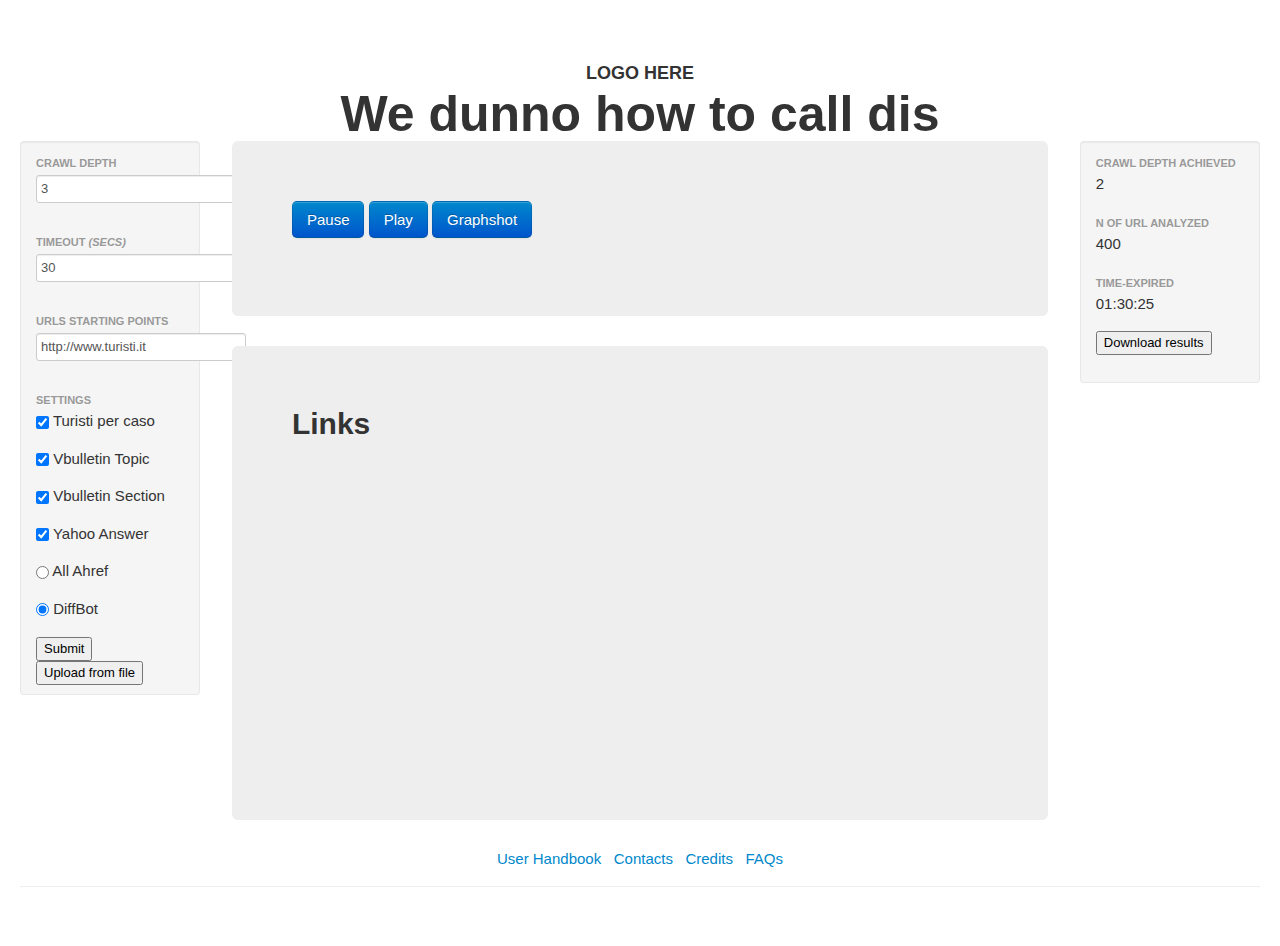
==== urlgraphs-Server/templates/Index.html @ 27b38951 "Client side now working, Web Interface improved, graph is still work in progress" ====
<html lang="en">
<head>
    <meta charset="utf-8">
    <title>urlgraphs-web</title>
    <meta name="viewport" content="width=device-width, initial-scale=1.0">
    <meta name="description" content="">
    <meta name="author" content="">
    <link href="../static/bootstrap.css" rel="stylesheet">
    <link href="../static/bootstrap-responsive.css" rel="stylesheet">
    <link href="../static/docs.css" rel="stylesheet">
    <link href="../static/graph.css" rel="stylesheet">
    <link href="../static/urlgraphs.css" rel="stylesheet">
    <link href="../static/tooltip.css" rel="stylesheet"/>
    <script src="http://code.jquery.com/jquery-1.7.2.min.js"></script>
    <script src="http://d3js.org/d3.v2.js"></script>
    <script src="../static/submit.js"></script>
    <script src="../static/graph.js"></script>
    <script src="../static/sub_confirm.js"></script>
    <script src="../static/input.js"></script>
    <script src="../static/tooltip.js"></script>
    <script src="../static/sse.js"></script>
</head>
<body>
<div><h3 align="center">LOGO HERE</h3></div>
<div><p><h1 align="center" style="font-size: 50px">We dunno how to call dis</h1></p></div>
<div class="container-fluid">
    <div class="row-fluid">
        <div class="span2">
            <div class="well sidebar-nav">
                <ul class="nav nav-list">
                    <li class="nav-header" onmouseover="tooltip.show('Research depth');" onmouseout="tooltip.hide()">Crawl Depth</li>
                    <li class="active">
                        <form name="UrlProfondita" method="" action="">
                            <textarea name="profondita" cols="1" rows="1">3</textarea>
                        </form>
                    </li>
                    <li class="nav-header" onmouseover="tooltip.show('Connection timeout before skipping the link');" onmouseout="tooltip.hide()">Timeout <i>(secs)</i></li>
                    <li class="active">
                        <form name="UrlTimeout" method="" action="">
                            <textarea name="timeout" cols="2" rows="1">30</textarea>
                        </form>
                    </li>
                    <li class="nav-header" onmouseover="tooltip.show('URL list containing the starting links');" onmouseout="tooltip.hide()">URls Starting Points</li>
                    <li class="active">
                        <form name="UrlInput" method="" action="">
                            <textarea name="input" cols="20" rows="1">http://www.turisti.it</textarea>
                        </form>
                    </li>
                    <li class="nav-header" onmouseover="tooltip.show('Website templates to recognize ');" onmouseout="tooltip.hide()">Settings</li>
                    <li class="active"><input type="checkbox" class="opt1" name="option1" value="Modello1" onmouseover="tooltip.show('www.turistipercaso.it');" onmouseout="tooltip.hide()" checked> Turisti per caso</li>
                    <br>
                    <li class="active"><input type="checkbox" class="opt2" name="option2" value="Modello2" onmouseover="tooltip.show('Forum type 1');" onmouseout="tooltip.hide()" checked> Vbulletin Topic</li>
                    <br>
                    <li class="active"><input type="checkbox" class="opt3" name="option3" value="Modello3" onmouseover="tooltip.show('Forum type 2');" onmouseout="tooltip.hide()" checked> Vbulletin Section</li>
                    <br>
                    <li class="active"><input type="checkbox" class="opt4" name="option4" value="Modello4" onmouseover="tooltip.show('Yahoo');" onmouseout="tooltip.hide()" checked> Yahoo Answer</li>
                    <br>
                    <li class="active"><input type="radio" name="opt5" value="Modello5" onmouseover="tooltip.show('All links');" onmouseout="tooltip.hide()"/> All Ahref</li>
                    <br>
                    <li class="active"><input type="radio" name="opt5" value="Modello6" onmouseover="tooltip.show('Using DiffBot');" onmouseout="tooltip.hide()" checked/> DiffBot</li>
                    <br>
                    <li>
                        <input align="left" onClick="if(Sub()) {alert(Input());SSE();}" class="send" type="submit" value="Submit" id="sts" onmouseover="tooltip.show('Submit Settings');" onmouseout="tooltip.hide()"/>
                        &nbsp
                        <input align="right" onClick="" class="send" type="submit" value="Upload from file" onmouseover="tooltip.show('Upload starting URLs from file');" onmouseout="tooltip.hide();"/>
                    </li>
                </ul>
            </div>
        </div>
        <div id="logo"></div>
        <div class="span8">
            <div class="hero-unit">
                <a data-toggle="modal"  onClick="alert('PAUSE')" class="btn btn-primary btn-large" onmouseover="tooltip.show('Pause graph auto update');" onmouseout="tooltip.hide()">Pause</a>
                <a data-toggle="modal"  onClick="alert('PLAY')" class="btn btn-primary btn-large" onmouseover="tooltip.show('Start graph auto update');" onmouseout="tooltip.hide()">Play</a>
                <a data-toggle="modal"  onClick="alert('GRAPHSHOT')" class="btn btn-primary btn-large" onmouseover="tooltip.show('Take a pic of the graph');" onmouseout="tooltip.hide()">Graphshot</a>
                <br>
                <br>
                <div id="chart" style="position: relative;" ></div>
            </div>
            <div class="hero-unit">
                <h2 onmouseover="tooltip.show('Results');" onmouseout="tooltip.hide()">Links</h2>
                <br>
                <ul class="nav nav-list">
                    <li class="active" id="serverData" style="overflow-y: auto; min-height: 300px; max-height: 300px;">
                    </li>
                </ul>
            </div>
            <div align="center">
                <a href="#" name="User_Handbook">User Handbook</a>
                &nbsp
                <a href="#" name="Contacts">Contacts</a>
                &nbsp
                <a href="#" name="Credits">Credits</a>
                &nbsp
                <a href="#" name="FAQs">FAQs</a>
            </div>
        </div>
        <div class="span2">
            <div class="well sidebar-nav">
                <ul class="nav nav-list">
                    <li class="nav-header" onmouseover="tooltip.show('Current depth');" onmouseout="tooltip.hide()">Crawl Depth Achieved</li>
                    <li class="active">2</li>
                    <br>
                    <li class="nav-header" onmouseover="tooltip.show('Number of starting links analyzed');" onmouseout="tooltip.hide()">N of URL analyzed</li>
                    <li class="active">400</li>
                    <br>
                    <li class="nav-header" onmouseover="tooltip.show('Time since the beginning');" onmouseout="tooltip.hide()">Time-expired</li>
                    <li class="active">01:30:25</li>
                    <br>
                    <li><input align="center" onClick="" class="send" type="submit" value="Download results" onmouseover="tooltip.show('Download results file in .txt format');" onmouseout="tooltip.hide();"/></li>
                    <br>
                </ul>
            </div>
        </div>
    </div>
    <hr>
</div>
</body>
</html>
---- urlgraphs-Server/static/docs.css ----
/* Add additional stylesheets below
-------------------------------------------------- */
/*
  Bootstrap's documentation styles
  Special styles for presenting Bootstrap's documentation and examples
*/


/* Body and structure
-------------------------------------------------- */
body {
  position: relative;
  padding-top: 90px;
  background-color: #fff;
  /*background-image: url(../img/grid-18px-masked.png);*/
  background-repeat: repeat-x;
  background-position: 0 40px;
}


/* Tweak navbar brand link to be super sleek
-------------------------------------------------- */
.navbar-fixed-top .brand {
  padding-right: 0;
  padding-left: 0;
  margin-left: 20px;
  float: right;
  font-weight: bold;
  color: #000;
  text-shadow: 0 1px 0 rgba(255,255,255,.1), 0 0 30px rgba(255,255,255,.125);
  -webkit-transition: all .2s linear;
     -moz-transition: all .2s linear;
          transition: all .2s linear;
}
.navbar-fixed-top .brand:hover {
  text-decoration: none;
}


/* Space out sub-sections more
-------------------------------------------------- */
section {
  padding-top: 60px;
}

/* Faded out hr */
hr.soften {
  height: 1px;
  margin: 54px 0;
  background-image: -webkit-linear-gradient(left, rgba(0,0,0,0), rgba(0,0,0,.1), rgba(0,0,0,0));
  background-image:    -moz-linear-gradient(left, rgba(0,0,0,0), rgba(0,0,0,.1), rgba(0,0,0,0));
  background-image:     -ms-linear-gradient(left, rgba(0,0,0,0), rgba(0,0,0,.1), rgba(0,0,0,0));
  background-image:      -o-linear-gradient(left, rgba(0,0,0,0), rgba(0,0,0,.1), rgba(0,0,0,0));
  border: 0;
}


/* Jumbotrons
-------------------------------------------------- */
.jumbotron {
  position: relative;
}
.jumbotron h1 {
  margin-bottom: 9px;
  font-size: 81px;
  font-weight: bold;
  letter-spacing: -1px;
  line-height: 1;
}
.jumbotron p {
  margin-bottom: 18px;
  font-weight: 300;
}
.jumbotron .btn-large {
  font-size: 20px;
  font-weight: normal;
  padding: 14px 24px;
  margin-right: 10px;
  -webkit-border-radius: 6px;
     -moz-border-radius: 6px;
          border-radius: 6px;
}
.jumbotron .btn-large small {
  font-size: 14px;
}

/* Masthead (docs home) */
.masthead {
  padding-top: 36px;
  margin-bottom: 72px;
}
.masthead h1,
.masthead p {
  text-align: center;
}
.masthead h1 {
  margin-bottom: 18px;
}
.masthead p {
  margin-left: 5%;
  margin-right: 5%;
  font-size: 30px;
  line-height: 36px;
}


/* Specific jumbotrons
------------------------- */
/* supporting docs pages */
.subhead {
  padding-bottom: 0;
  margin-bottom: 9px;
}
.subhead h1 {
  font-size: 54px;
}

/* Subnav */
.subnav {
  width: 100%;
  height: 36px;
  background-color: #eeeeee; /* Old browsers */
  background-repeat: repeat-x; /* Repeat the gradient */
  background-image: -moz-linear-gradient(top, #f5f5f5 0%, #eeeeee 100%); /* FF3.6+ */
  background-image: -webkit-gradient(linear, left top, left bottom, color-stop(0%,#f5f5f5), color-stop(100%,#eeeeee)); /* Chrome,Safari4+ */
  background-image: -webkit-linear-gradient(top, #f5f5f5 0%,#eeeeee 100%); /* Chrome 10+,Safari 5.1+ */
  background-image: -ms-linear-gradient(top, #f5f5f5 0%,#eeeeee 100%); /* IE10+ */
  background-image: -o-linear-gradient(top, #f5f5f5 0%,#eeeeee 100%); /* Opera 11.10+ */
  filter: progid:DXImageTransform.Microsoft.gradient( startColorstr='#f5f5f5', endColorstr='#eeeeee',GradientType=0 ); /* IE6-9 */
  background-image: linear-gradient(top, #f5f5f5 0%,#eeeeee 100%); /* W3C */
  border: 1px solid #e5e5e5;
  -webkit-border-radius: 4px;
     -moz-border-radius: 4px;
          border-radius: 4px;
}
.subnav .nav {
  margin-bottom: 0;
}
.subnav .nav > li > a {
  margin: 0;
  padding-top:    11px;
  padding-bottom: 11px;
  border-left: 1px solid #f5f5f5;
  border-right: 1px solid #e5e5e5;
  -webkit-border-radius: 0;
     -moz-border-radius: 0;
          border-radius: 0;
}
.subnav .nav > .active > a,
.subnav .nav > .active > a:hover {
  padding-left: 13px;
  color: #777;
  background-color: #e9e9e9;
  border-right-color: #ddd;
  border-left: 0;
  -webkit-box-shadow: inset 0 3px 5px rgba(0,0,0,.05);
     -moz-box-shadow: inset 0 3px 5px rgba(0,0,0,.05);
          box-shadow: inset 0 3px 5px rgba(0,0,0,.05);
}
.subnav .nav > .active > a .caret,
.subnav .nav > .active > a:hover .caret {
  border-top-color: #777;
}
.subnav .nav > li:first-child > a,
.subnav .nav > li:first-child > a:hover {
  border-left: 0;
  padding-left: 12px;
  -webkit-border-radius: 4px 0 0 4px;
     -moz-border-radius: 4px 0 0 4px;
          border-radius: 4px 0 0 4px;
}
.subnav .nav > li:last-child > a {
  border-right: 0;
}
.subnav .dropdown-menu {
  -webkit-border-radius: 0 0 4px 4px;
     -moz-border-radius: 0 0 4px 4px;
          border-radius: 0 0 4px 4px;
}

/* Fixed subnav on scroll, but only for 980px and up (sorry IE!) */
@media (min-width: 980px) {
  .subnav-fixed {
    position: fixed;
    top: 40px;
    left: 0;
    right: 0;
    z-index: 1020; /* 10 less than .navbar-fixed to prevent any overlap */
    border-color: #d5d5d5;
    border-width: 0 0 1px; /* drop the border on the fixed edges */
    -webkit-border-radius: 0;
       -moz-border-radius: 0;
            border-radius: 0;
    -webkit-box-shadow: inset 0 1px 0 #fff, 0 1px 5px rgba(0,0,0,.1);
       -moz-box-shadow: inset 0 1px 0 #fff, 0 1px 5px rgba(0,0,0,.1);
            box-shadow: inset 0 1px 0 #fff, 0 1px 5px rgba(0,0,0,.1);
    filter: progid:DXImageTransform.Microsoft.gradient(enabled=false); /* IE6-9 */
  }
  .subnav-fixed .nav {
    width: 938px;
    margin: 0 auto;
    padding: 0 1px;
  }
  .subnav .nav > li:first-child > a,
  .subnav .nav > li:first-child > a:hover {
    -webkit-border-radius: 0;
       -moz-border-radius: 0;
            border-radius: 0;
  }
}


/* Quick links
-------------------------------------------------- */
.bs-links {
  margin: 36px 0;
}
.quick-links {
  min-height: 30px;
  margin: 0;
  padding: 5px 20px;
  list-style: none;
  text-align: center;
  overflow: hidden;
}
.quick-links:first-child {
  min-height: 0;
}
.quick-links li {
  display: inline;
  margin: 0 8px;
  color: #999;
}
.quick-links .github-btn,
.quick-links .tweet-btn,
.quick-links .follow-btn {
  position: relative;
  top: 5px;
}


/* Marketing section of Overview
-------------------------------------------------- */
.marketing .row {
  margin-bottom: 9px;
}
.marketing h1 {
  margin: 36px 0 27px;
  font-size: 40px;
  font-weight: 300;
  text-align: center;
}
.marketing h2,
.marketing h3 {
  font-weight: 300;
}
.marketing h2 {
  font-size: 22px;
}
.marketing p {
  margin-right: 10px;
}
.marketing .bs-icon {
  float: left;
  margin: 7px 10px 0 0;
  opacity: .8;
}
.marketing .small-bs-icon {
  float: left;
  margin: 4px 5px 0 0;
}



/* Footer
-------------------------------------------------- */
.footer {
  margin-top: 45px;
  padding: 35px 0 36px;
  border-top: 1px solid #e5e5e5;
}
.footer p {
  margin-bottom: 0;
  color: #555;
}



/* Special grid styles
-------------------------------------------------- */
.show-grid {
  margin-top: 10px;
  margin-bottom: 20px;
}
.show-grid [class*="span"] {
  background-color: #eee;
  text-align: center;
  -webkit-border-radius: 3px;
     -moz-border-radius: 3px;
          border-radius: 3px;
  min-height: 30px;
  line-height: 30px;
}
.show-grid:hover [class*="span"] {
  background: #ddd;
}
.show-grid .show-grid {
  margin-top: 0;
  margin-bottom: 0;
}
.show-grid .show-grid [class*="span"] {
  background-color: #ccc;
}


/* Render mini layout previews
-------------------------------------------------- */
.mini-layout {
  border: 1px solid #ddd;
  -webkit-border-radius: 6px;
     -moz-border-radius: 6px;
          border-radius: 6px;
  -webkit-box-shadow: 0 1px 2px rgba(0,0,0,.075);
     -moz-box-shadow: 0 1px 2px rgba(0,0,0,.075);
          box-shadow: 0 1px 2px rgba(0,0,0,.075);
}
.mini-layout {
  height: 240px;
  margin-bottom: 20px;
  padding: 9px;
}
.mini-layout div {
  -webkit-border-radius: 3px;
     -moz-border-radius: 3px;
          border-radius: 3px;
}
.mini-layout .mini-layout-body {
  background-color: #dceaf4;
  margin: 0 auto;
  width: 70%;
  height: 240px;
}
.mini-layout.fluid .mini-layout-sidebar,
.mini-layout.fluid .mini-layout-header,
.mini-layout.fluid .mini-layout-body {
  float: left;
}
.mini-layout.fluid .mini-layout-sidebar {
  background-color: #bbd8e9;
  width: 20%;
  height: 240px;
}
.mini-layout.fluid .mini-layout-body {
  width: 77.5%;
  margin-left: 2.5%;
}


/* Popover docs
-------------------------------------------------- */
.popover-well {
  min-height: 160px;
}
.popover-well .popover {
  display: block;
}
.popover-well .popover-wrapper {
  width: 50%;
  height: 160px;
  float: left;
  margin-left: 55px;
  position: relative;
}
.popover-well .popover-menu-wrapper {
  height: 80px;
}
.large-bird {
  margin: 5px 0 0 310px;
  opacity: .1;
}


/* Download page
-------------------------------------------------- */
.download .page-header {
  margin-top: 36px;
}
.page-header .toggle-all {
  margin-top: 5px;
}

/* Space out h3s when following a section */
.download h3 {
  margin-bottom: 5px;
}
.download-builder input + h3,
.download-builder .checkbox + h3 {
  margin-top: 9px;
}

/* Fields for variables */
.download-builder input[type=text] {
  margin-bottom: 9px;
  font-family: Menlo, Monaco, "Courier New", monospace;
  font-size: 12px;
  color: #d14;
}
.download-builder input[type=text]:focus {
  background-color: #fff;
}

/* Custom, larger checkbox labels */
.download .checkbox {
  padding: 6px 10px 6px 25px;
  color: #555;
  background-color: #f9f9f9;
  -webkit-border-radius: 3px;
     -moz-border-radius: 3px;
          border-radius: 3px;
  cursor: pointer;
}
.download .checkbox:hover {
  color: #333;
  background-color: #f5f5f5;
}
.download .checkbox small {
  font-size: 12px;
  color: #777;
}

/* Variables section */
#variables label {
  margin-bottom: 0;
}

/* Giant download button */
.download-btn {
  margin: 36px 0 108px;
}
#download p,
#download h4 {
  max-width: 50%;
  margin: 0 auto;
  color: #999;
  text-align: center;
}
#download h4 {
  margin-bottom: 0;
}
#download p {
  margin-bottom: 18px;
}
.download-btn .btn {
  display: block;
  width: auto;
  padding: 19px 24px;
  margin-bottom: 27px;
  font-size: 30px;
  line-height: 1;
  text-align: center;
  -webkit-border-radius: 6px;
     -moz-border-radius: 6px;
          border-radius: 6px;
}



/* Color swatches on LESS docs page
-------------------------------------------------- */
/* Sets the width of the td */
.swatch-col {
  width: 30px;
}
/* Le swatch */
.swatch {
  display: inline-block;
  width: 30px;
  height: 20px;
  margin: -6px 0;
  -webkit-border-radius: 3px;
     -moz-border-radius: 3px;
          border-radius: 3px;
}
/* For white swatches, give a border */
.swatch-bordered {
  width: 28px;
  height: 18px;
  border: 1px solid #eee;
}


/* Misc
-------------------------------------------------- */

/* Make tables spaced out a bit more */
h2 + table,
h3 + table,
h4 + table,
h2 + .row {
  margin-top: 5px;
}

/* Example sites showcase */
.example-sites img {
  max-width: 100%;
  margin: 0 auto;
}
.marketing-byline {
  margin: -18px 0 27px;
  font-size: 18px;
  font-weight: 300;
  line-height: 24px;
  color: #999;
  text-align: center;
}

.scrollspy-example {
  height: 200px;
  overflow: auto;
  position: relative;
}

/* Remove bottom margin on example forms in wells */
form.well {
  padding: 14px;
}

/* Tighten up spacing */
.well hr {
  margin: 18px 0;
}

/* Fake the :focus state to demo it */
.focused {
  border-color: rgba(82,168,236,.8);
  -webkit-box-shadow: inset 0 1px 3px rgba(0,0,0,.1), 0 0 8px rgba(82,168,236,.6);
     -moz-box-shadow: inset 0 1px 3px rgba(0,0,0,.1), 0 0 8px rgba(82,168,236,.6);
          box-shadow: inset 0 1px 3px rgba(0,0,0,.1), 0 0 8px rgba(82,168,236,.6);
  outline: 0;
}

/* For input sizes, make them display block */
.docs-input-sizes select,
.docs-input-sizes input[type=text] {
  display: block;
  margin-bottom: 9px;
}

/* Icons
------------------------- */
.the-icons {
  margin-left: 0;
  list-style: none;
}
.the-icons i:hover {
  background-color: rgba(255,0,0,.25);
}

/* Eaxmples page
------------------------- */
.bootstrap-examples .thumbnail {
  margin-bottom: 9px;
  background-color: #fff;
}

/* Responsive table
------------------------- */
.responsive-utilities th small {
  display: block;
  font-weight: normal;
  color: #999;
}
.responsive-utilities tbody th {
  font-weight: normal;
}
.responsive-utilities td {
  text-align: center;
}
.responsive-utilities td.is-visible {
  color: #468847;
  background-color: #dff0d8 !important;
}
.responsive-utilities td.is-hidden {
  color: #ccc;
  background-color: #f9f9f9 !important;
}

/* Responsive tests
------------------------- */
.responsive-utilities-test {
  margin-top: 5px;
  margin-left: 0;
  list-style: none;
  overflow: hidden; /* clear floats */
}
.responsive-utilities-test li {
  position: relative;
  float: left;
  width: 25%;
  height: 43px;
  font-size: 14px;
  font-weight: bold;
  line-height: 43px;
  color: #999;
  text-align: center;
  border: 1px solid #ddd;
  -webkit-border-radius: 4px;
     -moz-border-radius: 4px;
          border-radius: 4px;
}
.responsive-utilities-test li + li {
  margin-left: 10px;
}
.responsive-utilities-test span {
  position: absolute;
  top:    -1px;
  left:   -1px;
  right:  -1px;
  bottom: -1px;
  -webkit-border-radius: 4px;
     -moz-border-radius: 4px;
          border-radius: 4px;
}
.responsive-utilities-test span {
  color: #468847;
  background-color: #dff0d8;
  border: 1px solid #d6e9c6;
}


/* Responsive Docs
-------------------------------------------------- */
@media (max-width: 480px) {

  /* Reduce padding above jumbotron */
  body {
    padding-top: 70px;
  }

  /* Change up some type stuff */
  h2 {
    margin-top: 27px;
  }
  h2 small {
    display: block;
    line-height: 18px;
  }
  h3 {
    margin-top: 18px;
  }

  /* icons */
  .marketing .bs-icon {
    margin: 0;
  }

  /* Adjust the jumbotron */
  .jumbotron h1,
  .jumbotron p {
    text-align: center;
    margin-right: 0;
  }
  .jumbotron h1 {
    font-size: 45px;
    margin-right: 0;
  }
  .jumbotron p {
    margin-right: 0;
    margin-left: 0;
    font-size: 18px;
    line-height: 24px;
  }
  .jumbotron .btn {
    display: block;
    font-size: 18px;
    padding: 10px 14px;
    margin: 0 auto 10px;
  }
  /* Masthead (home page jumbotron) */
  .masthead {
    padding-top: 0;
  }

  /* Don't space out quick links so much */
  .quick-links {
    margin: 40px 0 0;
  }
  /* hide the bullets on mobile since our horizontal space is limited */
  .quick-links .divider {
    display: none;
  }

  /* center example sites */
  .example-sites {
    margin-left: 0;
  }
  .example-sites > li {
    float: none;
    display: block;
    max-width: 280px;
    margin: 0 auto 18px;
    text-align: center;
  }
  .example-sites .thumbnail > img {
    max-width: 270px;
  }

  table code {
    white-space: normal;
    word-wrap: break-word;
    word-break: break-all;
  }

  /* Modal example */
  .modal-example .modal {
    position: relative;
    top: auto;
    right: auto;
    bottom: auto;
    left: auto;
  }

}


@media (max-width: 768px) {

  /* Remove any padding from the body */
  body {
    padding-top: 0;
  }

  /* Jumbotron buttons */
  .jumbotron .btn {
    margin-bottom: 10px;
  }

  /* Subnav */
  .subnav {
    position: static;
    top: auto;
    z-index: auto;
    width: auto;
    height: auto;
    background: #fff; /* whole background property since we use a background-image for gradient */
    -webkit-box-shadow: none;
       -moz-box-shadow: none;
            box-shadow: none;
  }
  .subnav .nav > li {
    float: none;
  }
  .subnav .nav > li > a {
    border: 0;
  }
  .subnav .nav > li + li > a {
    border-top: 1px solid #e5e5e5;
  }
  .subnav .nav > li:first-child > a,
  .subnav .nav > li:first-child > a:hover {
      -webkit-border-radius: 4px 4px 0 0;
         -moz-border-radius: 4px 4px 0 0;
              border-radius: 4px 4px 0 0;
  }

  /* Popovers */
  .large-bird {
    display: none;
  }
  .popover-well .popover-wrapper {
    margin-left: 0;
  }

  /* Space out the show-grid examples */
  .show-grid [class*="span"] {
    margin-bottom: 5px;
  }

  /* Unfloat the back to top link in footer */
  .footer .pull-right {
    float: none;
  }
  .footer p {
    margin-bottom: 9px;
  }

}


@media (min-width: 480px) and (max-width: 768px) {

  /* Scale down the jumbotron content */
  .jumbotron h1 {
    font-size: 54px;
  }
  .jumbotron p {
    margin-right: 0;
    margin-left: 0;
  }

}


@media (min-width: 768px) and (max-width: 980px) {

  /* Remove any padding from the body */
  body {
    padding-top: 0;
  }

  /* Scale down the jumbotron content */
  .jumbotron h1 {
    font-size: 72px;
  }

}


@media (max-width: 980px) {

  /* Unfloat brand */
  .navbar-fixed-top .brand {
    float: left;
    margin-left: 0;
    padding-left: 10px;
    padding-right: 10px;
  }

  /* Inline-block quick links for more spacing */
  .quick-links li {
    display: inline-block;
    margin: 5px;
  }

}


/* LARGE DESKTOP SCREENS */
@media (min-width: 1210px) {

  /* Update subnav container */
  .subnav-fixed .nav {
    width: 1168px; /* 2px less to account for left/right borders being removed when in fixed mode */
  }

}
---- urlgraphs-Server/static/graph.css ----
path.link {
    fill: none;
    stroke: #666;
    stroke-width: 1.5px;
}

marker#licensing {
    fill: green;
}

path.link.licensing {
    stroke: green;
}

path.link.resolved {
    stroke-dasharray: 0,2 1;
}

circle {
    fill: #ccc;
    stroke: #333;
    stroke-width: 1.5px;
}

text {
    font: 10px sans-serif;
    pointer-events: none;
}

text.shadow {
    stroke: #fff;
    stroke-width: 3px;
    stroke-opacity: .8;
}
---- urlgraphs-Server/static/urlgraphs.css ----
body
{
    padding-top: 60px;
    padding-bottom: 40px;
}
.sidebar-nav
{
    padding: 9px 0;
}
---- urlgraphs-Server/static/tooltip.css ----
#tt {
    position:absolute;
    display:block;
    background:url(images/tt_left.gif) top left no-repeat;
}
#tttop {
    display:block;
    height:5px;
    margin-left:5px;
    background:url(images/tt_top.gif) top right no-repeat;
    overflow:hidden;
}
#ttcont {
    display:block;
    padding:2px 12px 3px 7px;
    margin-left:5px;
    background:#666;
    color:#fff;
}
#ttbot {
    display:block;
    height:5px;
    margin-left:5px;
    background:url(images/tt_bottom.gif) top right no-repeat;
    overflow:hidden;
}
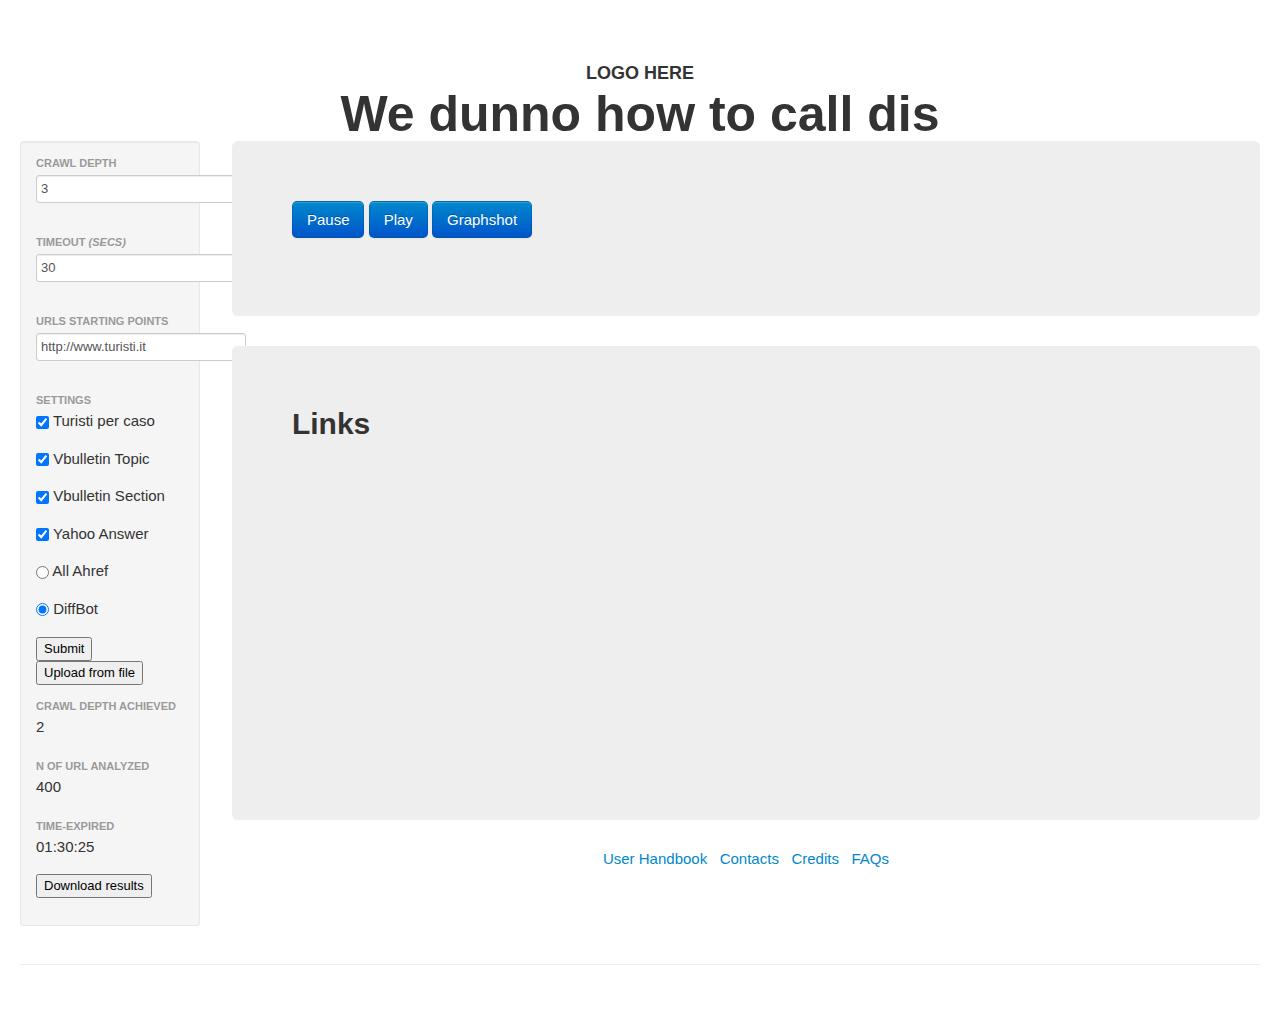
==== commit 4bb50695: "Repository cleaned, unuseful files removed" ====
--- a/urlgraphs-Server/templates/Index.html
+++ b/urlgraphs-Server/templates/Index.html
@@ -8,15 +8,12 @@
     <link href="../static/bootstrap.css" rel="stylesheet">
     <link href="../static/bootstrap-responsive.css" rel="stylesheet">
     <link href="../static/docs.css" rel="stylesheet">
-    <link href="../static/graph.css" rel="stylesheet">
     <link href="../static/urlgraphs.css" rel="stylesheet">
     <link href="../static/tooltip.css" rel="stylesheet"/>
     <script src="http://code.jquery.com/jquery-1.7.2.min.js"></script>
     <script src="http://d3js.org/d3.v2.js"></script>
     <script src="../static/submit.js"></script>
-    <script src="../static/graph.js"></script>
-    <script src="../static/sub_confirm.js"></script>
-    <script src="../static/input.js"></script>
+    <script src="../static/dynamGraph.js"></script>
     <script src="../static/tooltip.js"></script>
     <script src="../static/sse.js"></script>
 </head>
@@ -60,22 +57,39 @@
                     <li class="active"><input type="radio" name="opt5" value="Modello6" onmouseover="tooltip.show('Using DiffBot');" onmouseout="tooltip.hide()" checked/> DiffBot</li>
                     <br>
                     <li>
-                        <input align="left" onClick="if(Sub()) {alert(Input());SSE();}" class="send" type="submit" value="Submit" id="sts" onmouseover="tooltip.show('Submit Settings');" onmouseout="tooltip.hide()"/>
+                        <input align="left" onClick="alert('Done'); SSE();" class="send" type="submit" value="Submit" id="sts" onmouseover="tooltip.show('Submit Settings');" onmouseout="tooltip.hide()"/>
                         &nbsp
                         <input align="right" onClick="" class="send" type="submit" value="Upload from file" onmouseover="tooltip.show('Upload starting URLs from file');" onmouseout="tooltip.hide();"/>
                     </li>
+                    <li class="nav-header" onmouseover="tooltip.show('Current depth');" onmouseout="tooltip.hide()">Crawl Depth Achieved</li>
+                    <li class="active">2</li>
+                    <br>
+                    <li class="nav-header" onmouseover="tooltip.show('Number of starting links analyzed');" onmouseout="tooltip.hide()">N of URL analyzed</li>
+                    <li class="active">400</li>
+                    <br>
+                    <li class="nav-header" onmouseover="tooltip.show('Time since the beginning');" onmouseout="tooltip.hide()">Time-expired</li>
+                    <li class="active">01:30:25</li>
+                    <br>
+                    <li><input align="center" onClick="" class="send" type="submit" value="Download results" onmouseover="tooltip.show('Download results file in .txt format');" onmouseout="tooltip.hide();"/></li>
+                    <br>
                 </ul>
             </div>
         </div>
         <div id="logo"></div>
-        <div class="span8">
+        <div class="span10">
             <div class="hero-unit">
                 <a data-toggle="modal"  onClick="alert('PAUSE')" class="btn btn-primary btn-large" onmouseover="tooltip.show('Pause graph auto update');" onmouseout="tooltip.hide()">Pause</a>
                 <a data-toggle="modal"  onClick="alert('PLAY')" class="btn btn-primary btn-large" onmouseover="tooltip.show('Start graph auto update');" onmouseout="tooltip.hide()">Play</a>
                 <a data-toggle="modal"  onClick="alert('GRAPHSHOT')" class="btn btn-primary btn-large" onmouseover="tooltip.show('Take a pic of the graph');" onmouseout="tooltip.hide()">Graphshot</a>
                 <br>
                 <br>
-                <div id="chart" style="position: relative;" ></div>
+                <div id="chart" style="position: relative;">
+                    <script>
+                        $(document).ready(function() {
+                            Graph();
+                         });
+                    </script>
+                </div>
             </div>
             <div class="hero-unit">
                 <h2 onmouseover="tooltip.show('Results');" onmouseout="tooltip.hide()">Links</h2>
@@ -95,23 +109,6 @@
                 <a href="#" name="FAQs">FAQs</a>
             </div>
         </div>
-        <div class="span2">
-            <div class="well sidebar-nav">
-                <ul class="nav nav-list">
-                    <li class="nav-header" onmouseover="tooltip.show('Current depth');" onmouseout="tooltip.hide()">Crawl Depth Achieved</li>
-                    <li class="active">2</li>
-                    <br>
-                    <li class="nav-header" onmouseover="tooltip.show('Number of starting links analyzed');" onmouseout="tooltip.hide()">N of URL analyzed</li>
-                    <li class="active">400</li>
-                    <br>
-                    <li class="nav-header" onmouseover="tooltip.show('Time since the beginning');" onmouseout="tooltip.hide()">Time-expired</li>
-                    <li class="active">01:30:25</li>
-                    <br>
-                    <li><input align="center" onClick="" class="send" type="submit" value="Download results" onmouseover="tooltip.show('Download results file in .txt format');" onmouseout="tooltip.hide();"/></li>
-                    <br>
-                </ul>
-            </div>
-        </div>
     </div>
     <hr>
 </div>
--- a/urlgraphs-Server/static/urlgraphs.css
+++ b/urlgraphs-Server/static/urlgraphs.css
@@ -6,4 +6,7 @@
 .sidebar-nav
 {
     padding: 9px 0;
-}+}
+
+.link { stroke: #ccc; }
+.nodetext { pointer-events: none; font: 10px sans-serif; }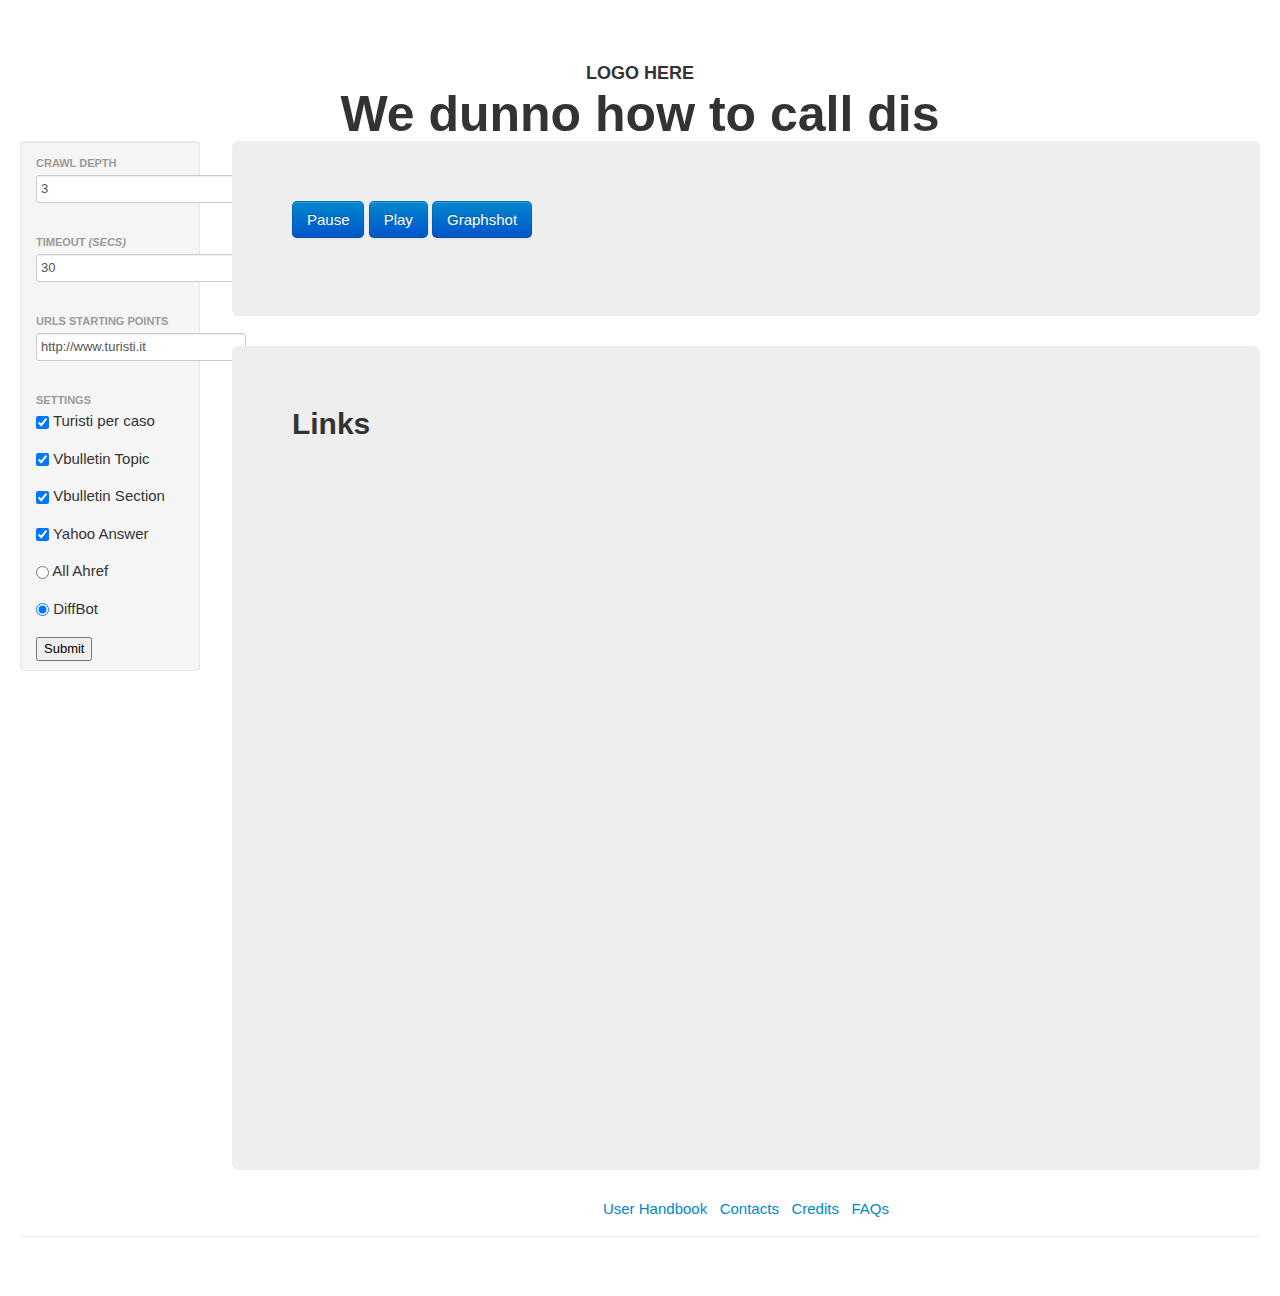
==== commit 564a0303: "Depth level data added, fixing a bug in submit" ====
--- a/urlgraphs-Server/templates/Index.html
+++ b/urlgraphs-Server/templates/Index.html
@@ -56,22 +56,12 @@
                     <br>
                     <li class="active"><input type="radio" name="opt5" value="Modello6" onmouseover="tooltip.show('Using DiffBot');" onmouseout="tooltip.hide()" checked/> DiffBot</li>
                     <br>
-                    <li>
-                        <input align="left" onClick="alert('Done'); SSE();" class="send" type="submit" value="Submit" id="sts" onmouseover="tooltip.show('Submit Settings');" onmouseout="tooltip.hide()"/>
-                        &nbsp
-                        <input align="right" onClick="" class="send" type="submit" value="Upload from file" onmouseover="tooltip.show('Upload starting URLs from file');" onmouseout="tooltip.hide();"/>
-                    </li>
-                    <li class="nav-header" onmouseover="tooltip.show('Current depth');" onmouseout="tooltip.hide()">Crawl Depth Achieved</li>
-                    <li class="active">2</li>
-                    <br>
-                    <li class="nav-header" onmouseover="tooltip.show('Number of starting links analyzed');" onmouseout="tooltip.hide()">N of URL analyzed</li>
-                    <li class="active">400</li>
-                    <br>
-                    <li class="nav-header" onmouseover="tooltip.show('Time since the beginning');" onmouseout="tooltip.hide()">Time-expired</li>
-                    <li class="active">01:30:25</li>
-                    <br>
-                    <li><input align="center" onClick="" class="send" type="submit" value="Download results" onmouseover="tooltip.show('Download results file in .txt format');" onmouseout="tooltip.hide();"/></li>
-                    <br>
+                    <li><input align="left" onClick="alert('Done'); SSE();" class="send" type="submit" value="Submit" id="sts" onmouseover="tooltip.show('Submit Settings');" onmouseout="tooltip.hide()"/></li>
+                    <!--<br>-->
+                    <!--<li><input align="right" onClick="" class="send" type="submit" value="Upload from file" onmouseover="tooltip.show('Upload starting URLs from file');" onmouseout="tooltip.hide();"/></li>  -->
+                    <!--<br>-->
+                    <!--<li><input align="center" onClick="" class="send" type="submit" value="Download results" onmouseover="tooltip.show('Download results file in .txt format');" onmouseout="tooltip.hide();"/></li>-->
+                    <!--<br>-->
                 </ul>
             </div>
         </div>
@@ -95,7 +85,7 @@
                 <h2 onmouseover="tooltip.show('Results');" onmouseout="tooltip.hide()">Links</h2>
                 <br>
                 <ul class="nav nav-list">
-                    <li class="active" id="serverData" style="overflow-y: auto; min-height: 300px; max-height: 300px;">
+                    <li class="active" id="serverData" style="overflow-y: auto; min-height: 650px; max-height: 650px;">
                     </li>
                 </ul>
             </div>
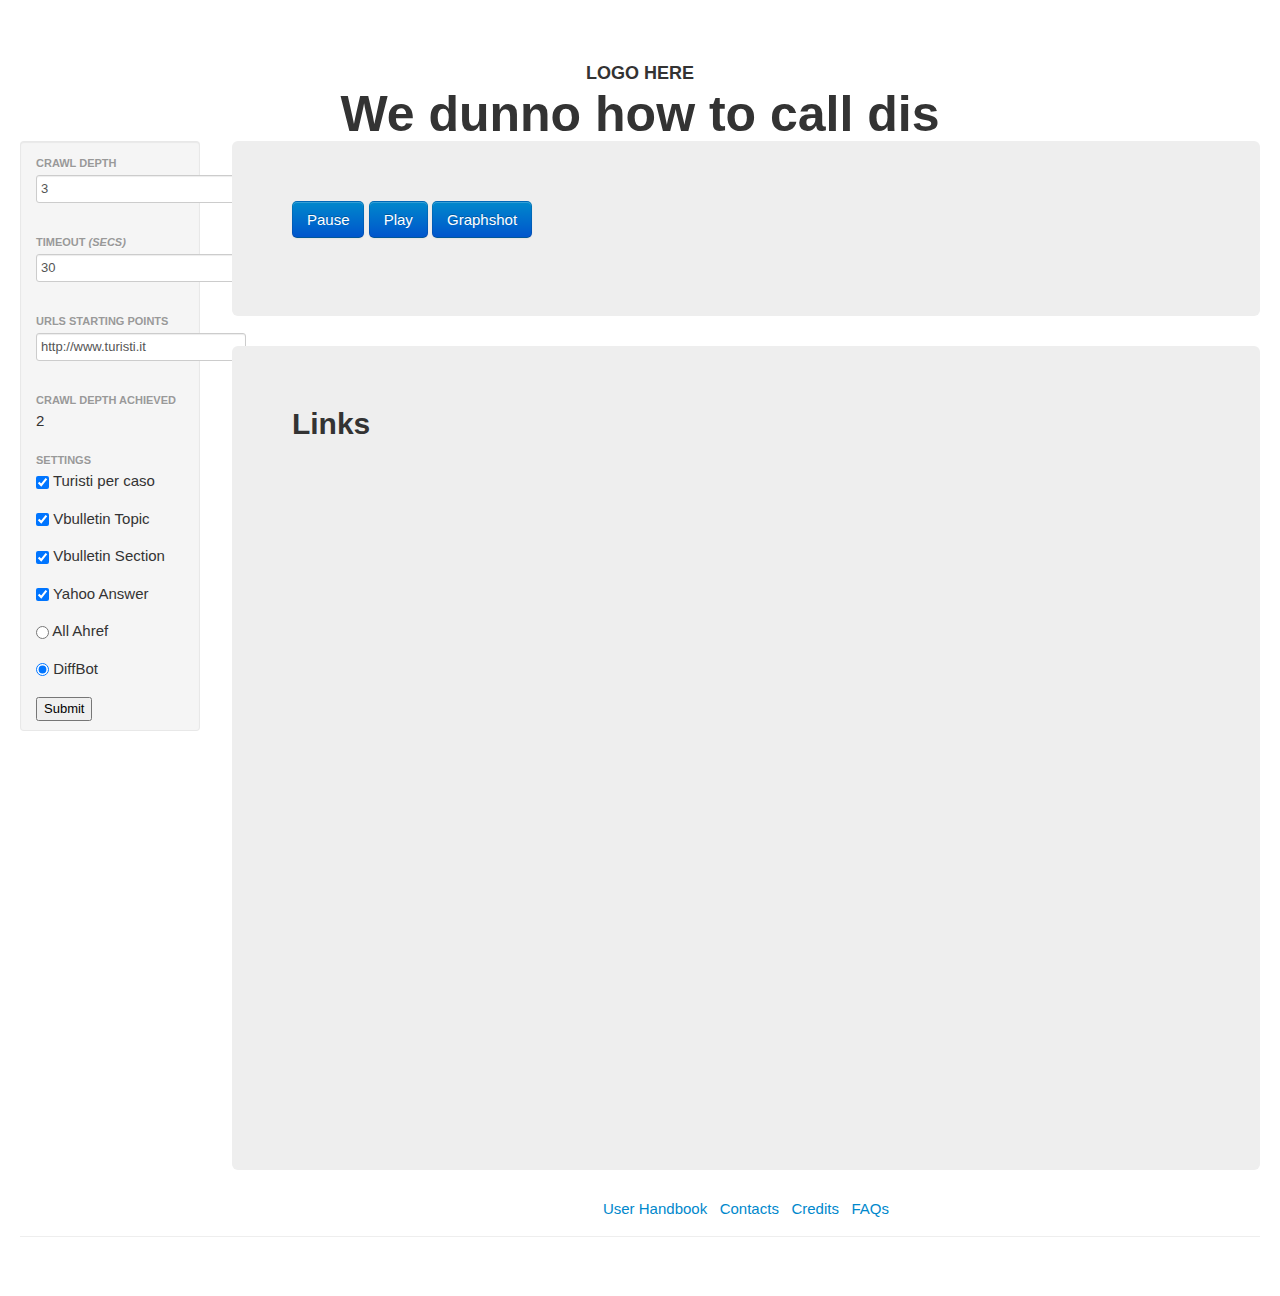
==== commit d47ccd9c: "Refresh bug in the graph fixed, also added different colors for different depths" ====
--- a/urlgraphs-Server/templates/Index.html
+++ b/urlgraphs-Server/templates/Index.html
@@ -43,6 +43,9 @@
                             <textarea name="input" cols="20" rows="1">http://www.turisti.it</textarea>
                         </form>
                     </li>
+                    <li class="nav-header" onmouseover="tooltip.show('Current depth');" onmouseout="tooltip.hide()">Crawl Depth Achieved</li>
+                    <li class="active" id dir="depthreached">2</li>
+                    <br>
                     <li class="nav-header" onmouseover="tooltip.show('Website templates to recognize ');" onmouseout="tooltip.hide()">Settings</li>
                     <li class="active"><input type="checkbox" class="opt1" name="option1" value="Modello1" onmouseover="tooltip.show('www.turistipercaso.it');" onmouseout="tooltip.hide()" checked> Turisti per caso</li>
                     <br>
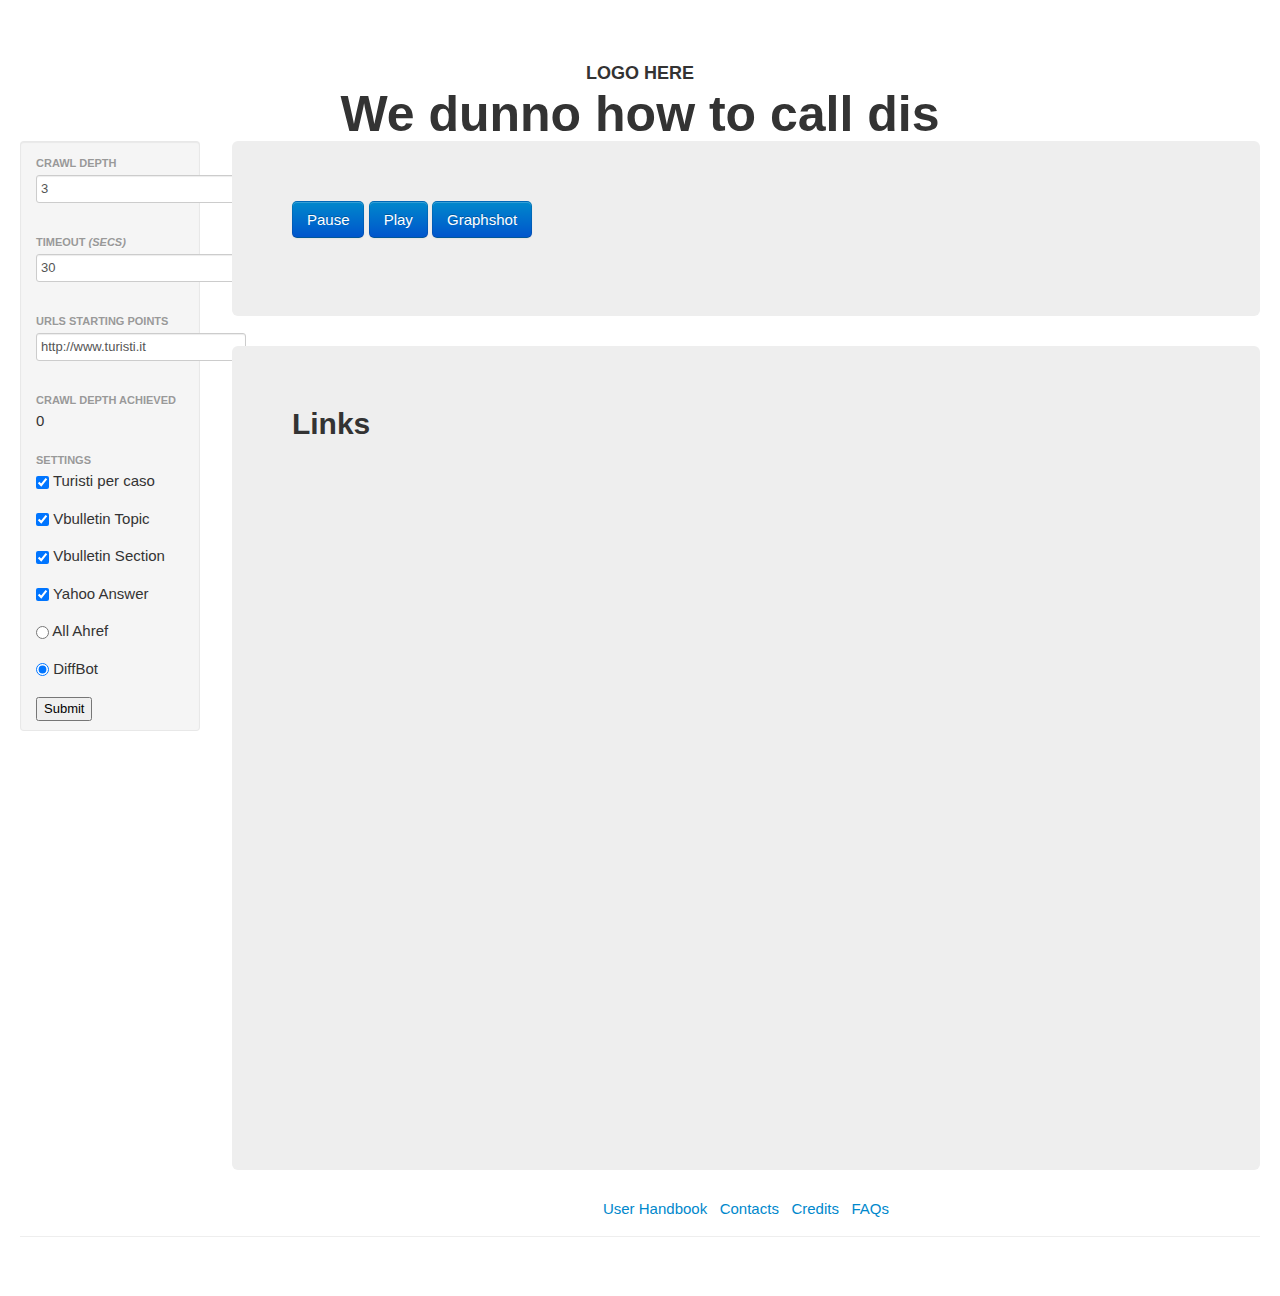
==== commit 28e2ae2e: "Boolean data bug fixed" ====
--- a/urlgraphs-Server/templates/Index.html
+++ b/urlgraphs-Server/templates/Index.html
@@ -44,7 +44,7 @@
                         </form>
                     </li>
                     <li class="nav-header" onmouseover="tooltip.show('Current depth');" onmouseout="tooltip.hide()">Crawl Depth Achieved</li>
-                    <li class="active" id dir="depthreached">2</li>
+                    <li class="active" id="depthreached">0</li>
                     <br>
                     <li class="nav-header" onmouseover="tooltip.show('Website templates to recognize ');" onmouseout="tooltip.hide()">Settings</li>
                     <li class="active"><input type="checkbox" class="opt1" name="option1" value="Modello1" onmouseover="tooltip.show('www.turistipercaso.it');" onmouseout="tooltip.hide()" checked> Turisti per caso</li>
@@ -55,9 +55,9 @@
                     <br>
                     <li class="active"><input type="checkbox" class="opt4" name="option4" value="Modello4" onmouseover="tooltip.show('Yahoo');" onmouseout="tooltip.hide()" checked> Yahoo Answer</li>
                     <br>
-                    <li class="active"><input type="radio" name="opt5" value="Modello5" onmouseover="tooltip.show('All links');" onmouseout="tooltip.hide()"/> All Ahref</li>
+                    <li class="active"><input type="radio" class="opt5" value="Modello5" onmouseover="tooltip.show('All links');" onmouseout="tooltip.hide()"/> All Ahref</li>
                     <br>
-                    <li class="active"><input type="radio" name="opt5" value="Modello6" onmouseover="tooltip.show('Using DiffBot');" onmouseout="tooltip.hide()" checked/> DiffBot</li>
+                    <li class="active"><input type="radio" class="opt5" value="Modello6" onmouseover="tooltip.show('Using DiffBot');" onmouseout="tooltip.hide()" checked/> DiffBot</li>
                     <br>
                     <li><input align="left" onClick="alert('Done'); SSE();" class="send" type="submit" value="Submit" id="sts" onmouseover="tooltip.show('Submit Settings');" onmouseout="tooltip.hide()"/></li>
                     <!--<br>-->
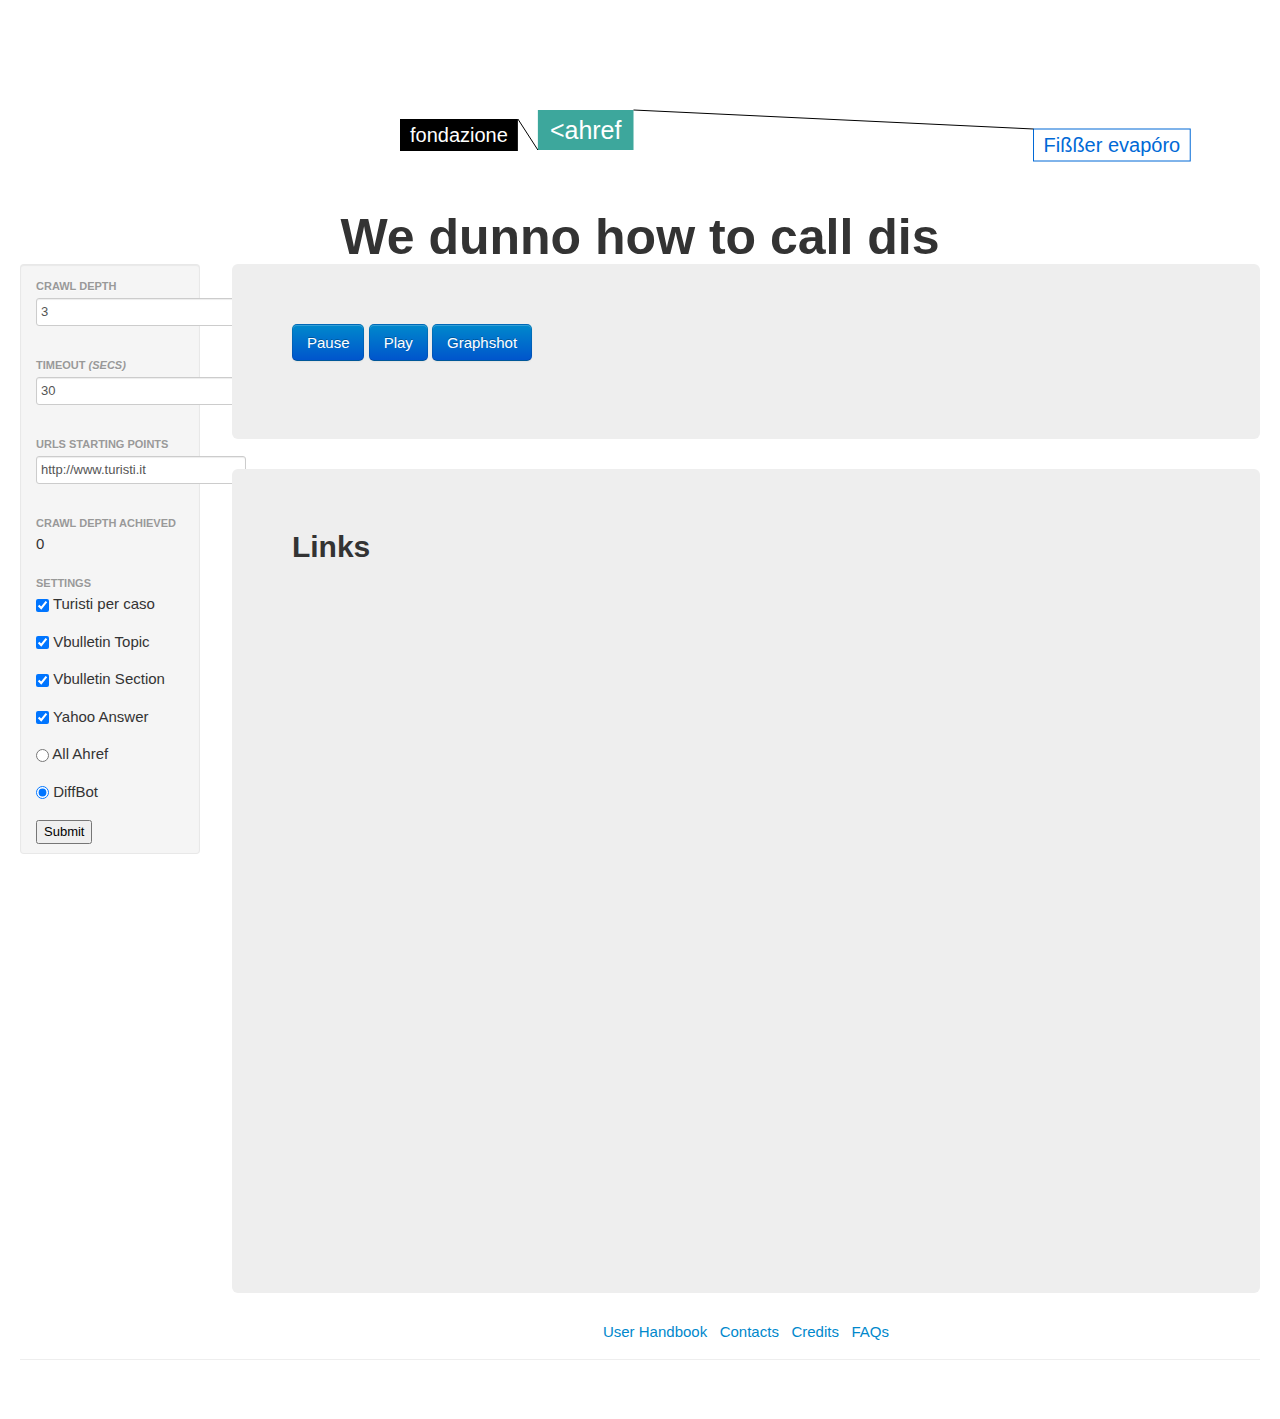
==== commit db553f3c: "<ahref logo and animation added" ====
--- a/urlgraphs-Server/templates/Index.html
+++ b/urlgraphs-Server/templates/Index.html
@@ -15,10 +15,16 @@
     <script src="../static/submit.js"></script>
     <script src="../static/dynamGraph.js"></script>
     <script src="../static/tooltip.js"></script>
+    <script src="../static/raphael-min.js"></script>
     <script src="../static/sse.js"></script>
+    <script src="../static/ahref.js"></script>
+    <script src="../static/logo.js"></script>
+
 </head>
 <body>
-<div><h3 align="center">LOGO HERE</h3></div>
+<div  align="center" id="logo">
+    <!--<svg style="overflow-x: hidden; overflow-y: hidden; position: relative; " height="150" version="1.1" width="960" xmlns="http://www.w3.org/2000/svg"><desc style="-webkit-tap-highlight-color: rgba(0, 0, 0, 0); ">Created with RaphaÃ«l 2.0.1</desc><defs style="-webkit-tap-highlight-color: rgba(0, 0, 0, 0); "></defs><rect style="-webkit-tap-highlight-color: rgba(0, 0, 0, 0); " x="226" y="45" width="114" height="34" r="0" rx="0" ry="0" fill="#000000" stroke="#000000" stroke-width="0"></rect><text style="-webkit-tap-highlight-color: rgba(0, 0, 0, 0); font-style: normal; font-variant: normal; font-weight: normal; line-height: normal; font-family: sans-serif; font-size: 20px; text-anchor: start; " x="236" y="62" text-anchor="start" font="10px &quot;Arial&quot;" stroke="none" fill="#ffffff" font-family="sans-serif" font-size="20px"><tspan style="-webkit-tap-highlight-color: rgba(0, 0, 0, 0); " dy="6.5">fondazione</tspan></text><rect style="-webkit-tap-highlight-color: rgba(0, 0, 0, 0); opacity: 0; " x="226" y="45" width="114" height="34" r="0" rx="0" ry="0" fill="#000000" stroke="#000" opacity="0"></rect><rect style="-webkit-tap-highlight-color: rgba(0, 0, 0, 0); " x="412" y="37" width="96" height="42" r="0" rx="0" ry="0" fill="#3da79c" stroke="#000000" stroke-width="0"></rect><text style="-webkit-tap-highlight-color: rgba(0, 0, 0, 0); font-style: normal; font-variant: normal; font-weight: normal; line-height: normal; font-family: sans-serif; font-size: 25px; text-anchor: start; " x="424" y="58" text-anchor="start" font="10px &quot;Arial&quot;" stroke="none" fill="#ffffff" font-family="sans-serif" font-size="25px"><tspan style="-webkit-tap-highlight-color: rgba(0, 0, 0, 0); " dy="8.5">&lt;ahref</tspan></text><rect style="-webkit-tap-highlight-color: rgba(0, 0, 0, 0); opacity: 0; " x="412" y="37" width="96" height="42" r="0" rx="0" ry="0" fill="#000000" stroke="#000" opacity="0"></rect><rect style="-webkit-tap-highlight-color: rgba(0, 0, 0, 0); " x="573" y="39" width="119" height="34" r="0" rx="0" ry="0" fill="#ffffff" stroke="#0069d6" stroke-width="1"></rect><text style="-webkit-tap-highlight-color: rgba(0, 0, 0, 0); font-style: normal; font-variant: normal; font-weight: normal; line-height: normal; font-family: sans-serif; font-size: 20px; text-anchor: start; " x="583" y="56" text-anchor="start" font="10px &quot;Arial&quot;" stroke="none" fill="#0069d6" font-family="sans-serif" font-size="20px"><tspan style="-webkit-tap-highlight-color: rgba(0, 0, 0, 0); " dy="6.5">Developers</tspan></text><rect style="-webkit-tap-highlight-color: rgba(0, 0, 0, 0); opacity: 0; " x="573" y="39" width="119" height="34" r="0" rx="0" ry="0" fill="#000000" stroke="#000" opacity="0"></rect><path style="-webkit-tap-highlight-color: rgba(0, 0, 0, 0); " fill="none" stroke="#000000" d="M340,45L412,79M508,37L573,73"></path></svg>-->
+</div>
 <div><p><h1 align="center" style="font-size: 50px">We dunno how to call dis</h1></p></div>
 <div class="container-fluid">
     <div class="row-fluid">
@@ -68,7 +74,6 @@
                 </ul>
             </div>
         </div>
-        <div id="logo"></div>
         <div class="span10">
             <div class="hero-unit">
                 <a data-toggle="modal"  onClick="alert('PAUSE')" class="btn btn-primary btn-large" onmouseover="tooltip.show('Pause graph auto update');" onmouseout="tooltip.hide()">Pause</a>
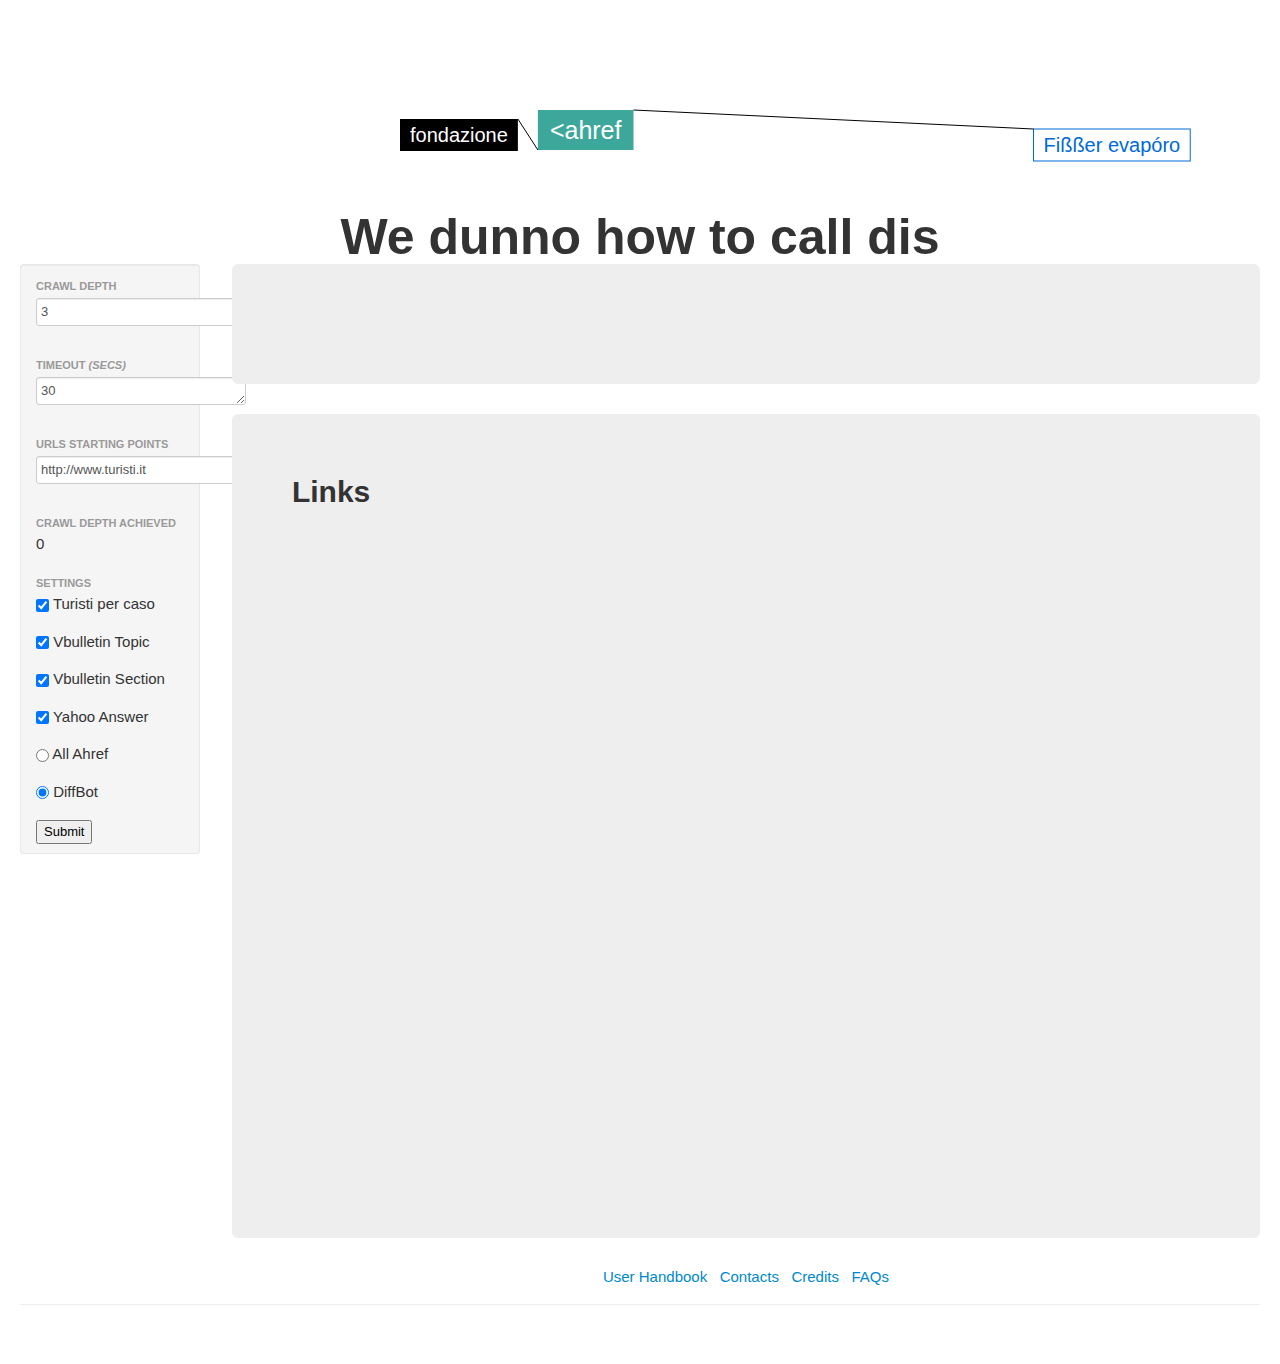
==== commit 0d4ea3ce: "Improved visual style for "links rusults"" ====
--- a/urlgraphs-Server/templates/Index.html
+++ b/urlgraphs-Server/templates/Index.html
@@ -76,11 +76,11 @@
         </div>
         <div class="span10">
             <div class="hero-unit">
-                <a data-toggle="modal"  onClick="alert('PAUSE')" class="btn btn-primary btn-large" onmouseover="tooltip.show('Pause graph auto update');" onmouseout="tooltip.hide()">Pause</a>
-                <a data-toggle="modal"  onClick="alert('PLAY')" class="btn btn-primary btn-large" onmouseover="tooltip.show('Start graph auto update');" onmouseout="tooltip.hide()">Play</a>
-                <a data-toggle="modal"  onClick="alert('GRAPHSHOT')" class="btn btn-primary btn-large" onmouseover="tooltip.show('Take a pic of the graph');" onmouseout="tooltip.hide()">Graphshot</a>
-                <br>
-                <br>
+                <!--<a data-toggle="modal"  onClick="alert('PAUSE')" class="btn btn-primary btn-large" onmouseover="tooltip.show('Pause graph auto update');" onmouseout="tooltip.hide()">Pause</a>-->
+                <!--<a data-toggle="modal"  onClick="alert('PLAY')" class="btn btn-primary btn-large" onmouseover="tooltip.show('Start graph auto update');" onmouseout="tooltip.hide()">Play</a>-->
+                <!--<a data-toggle="modal"  onClick="alert('GRAPHSHOT')" class="btn btn-primary btn-large" onmouseover="tooltip.show('Take a pic of the graph');" onmouseout="tooltip.hide()">Graphshot</a>-->
+                <!--<br>-->
+                <!--<br>-->
                 <div id="chart" style="position: relative;">
                     <script>
                         $(document).ready(function() {
